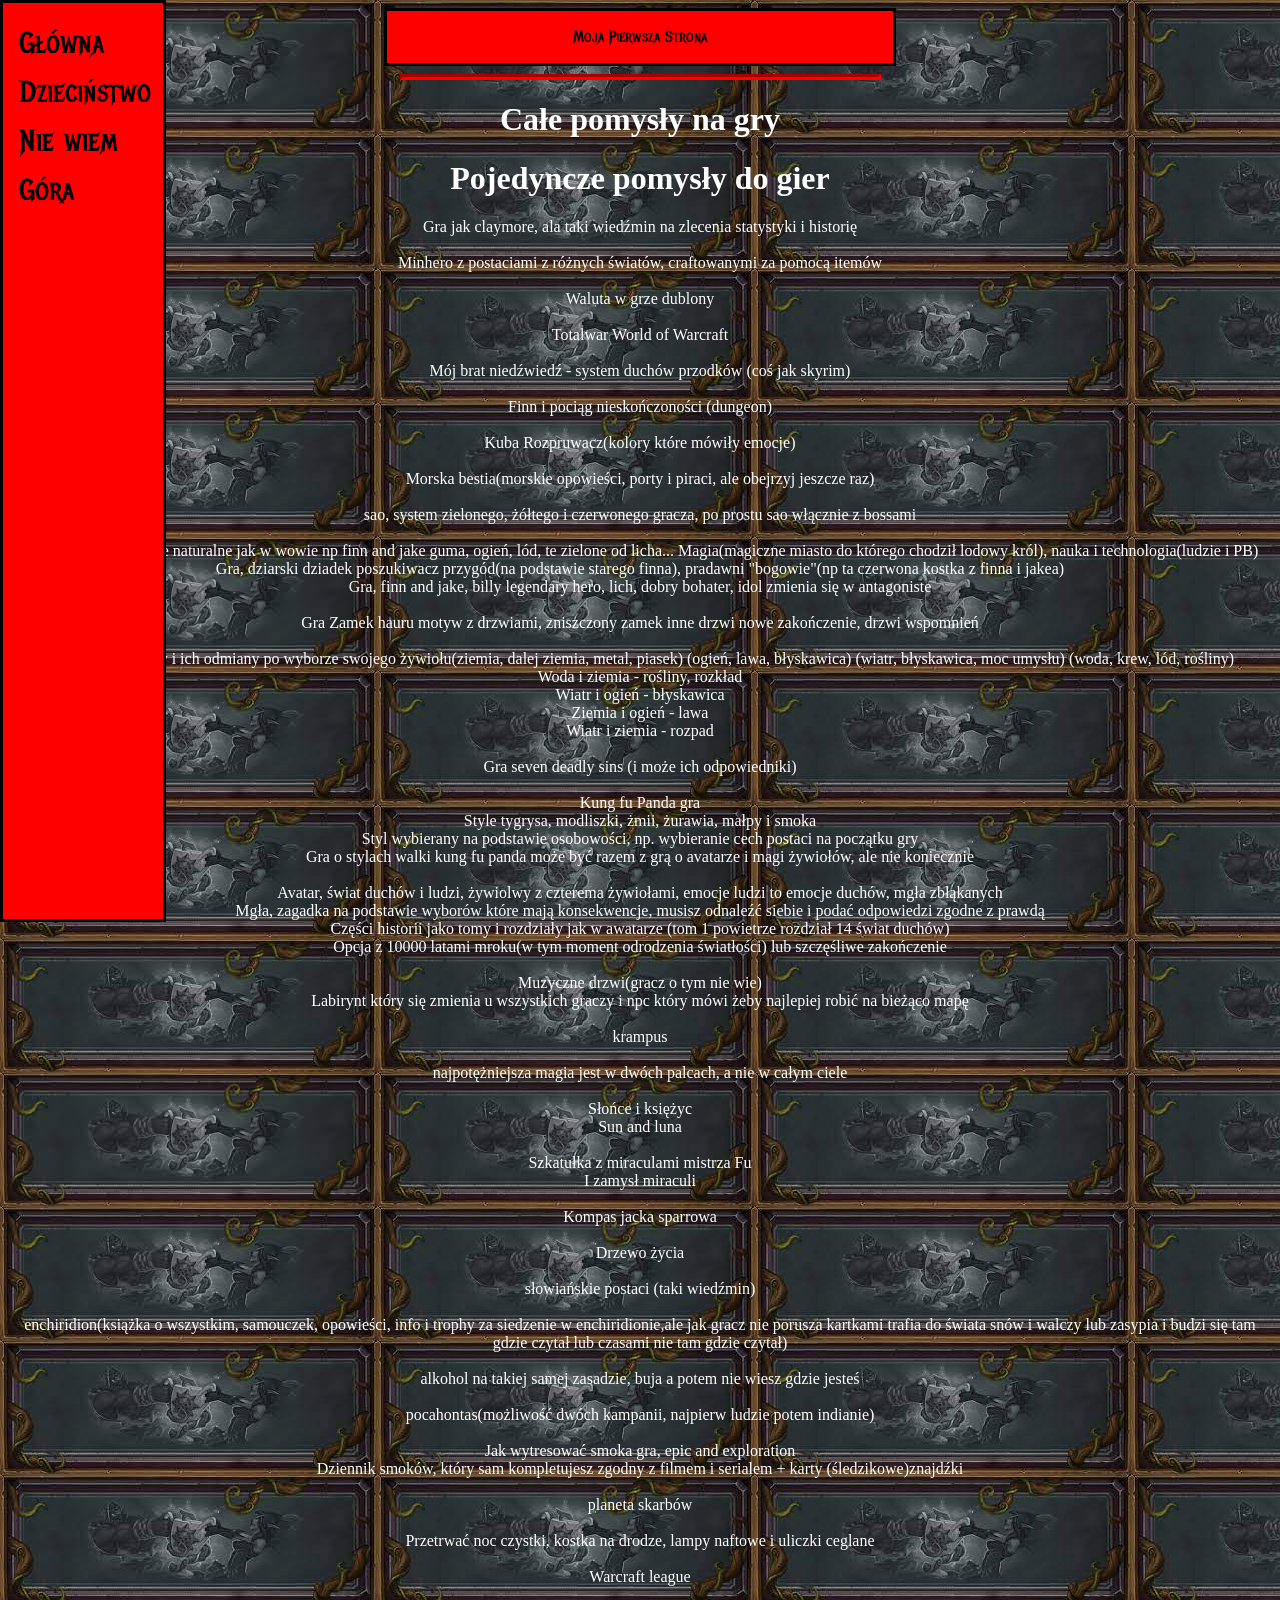
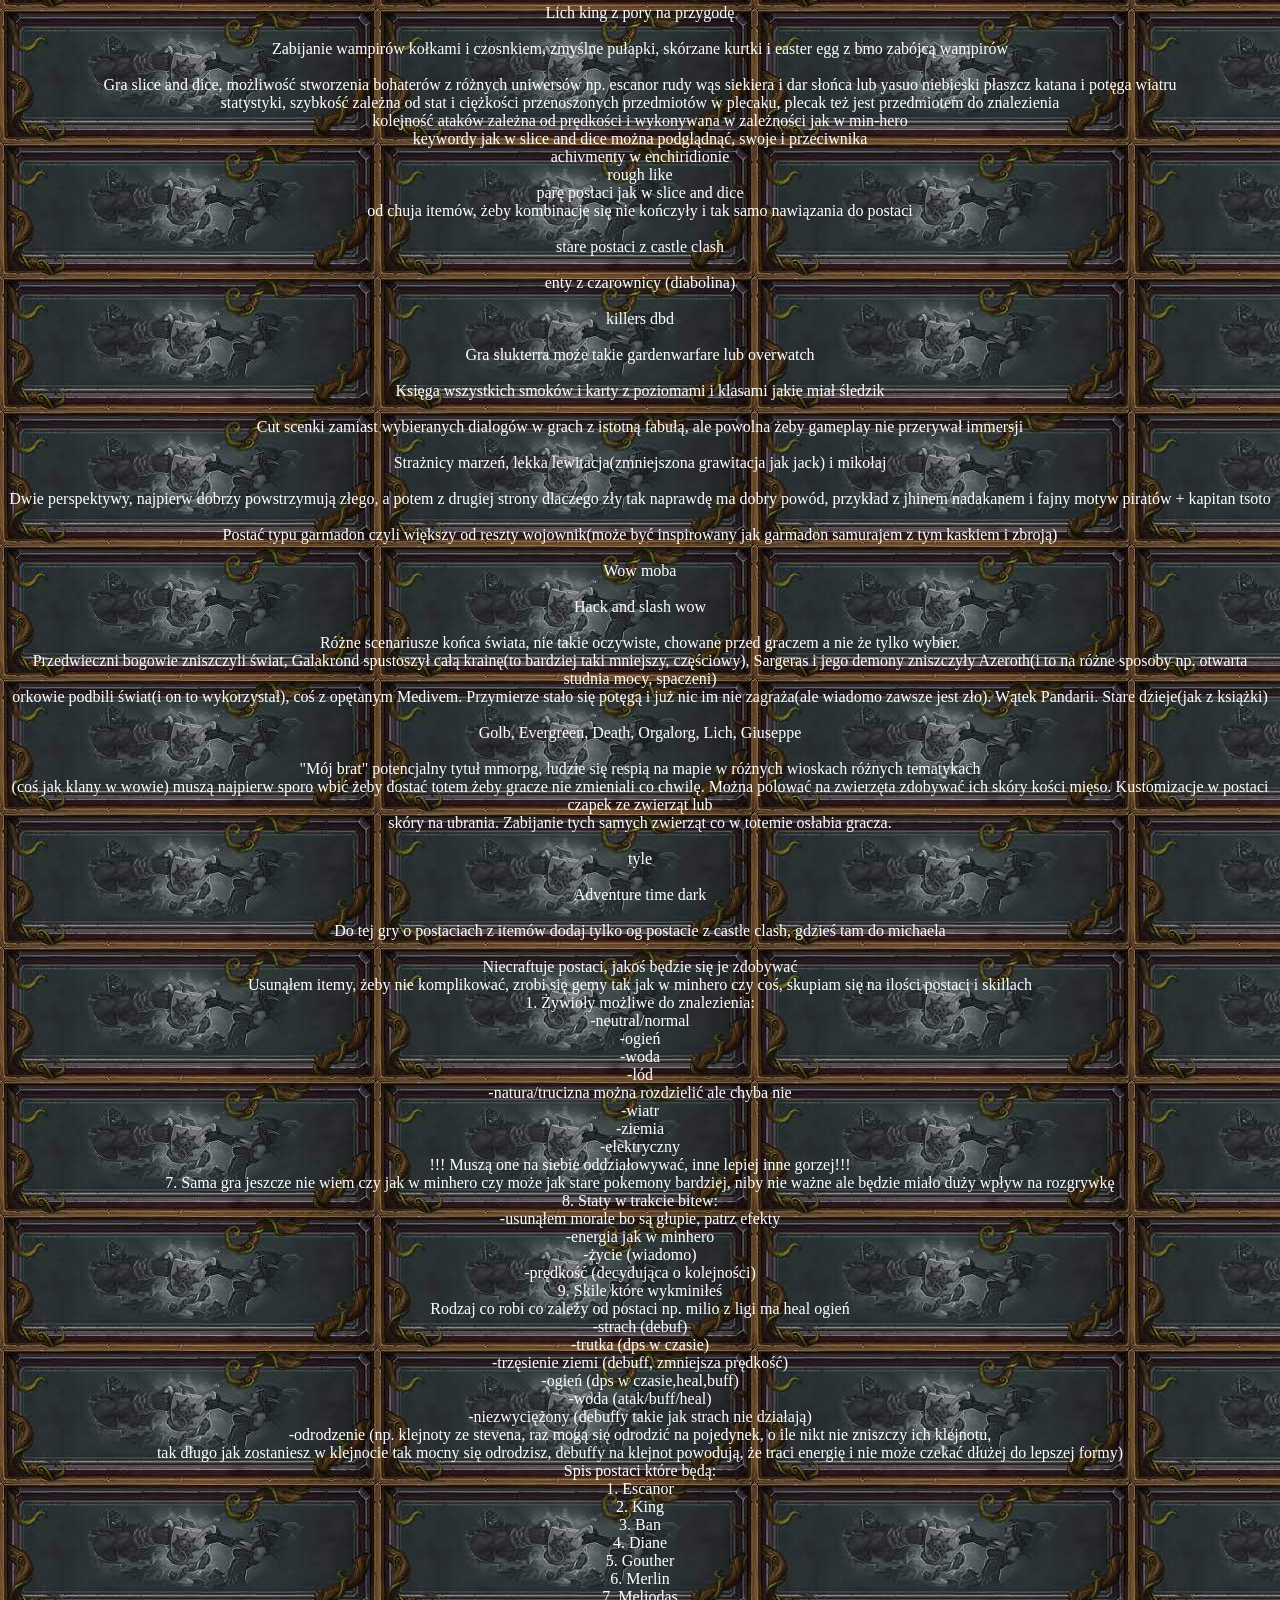
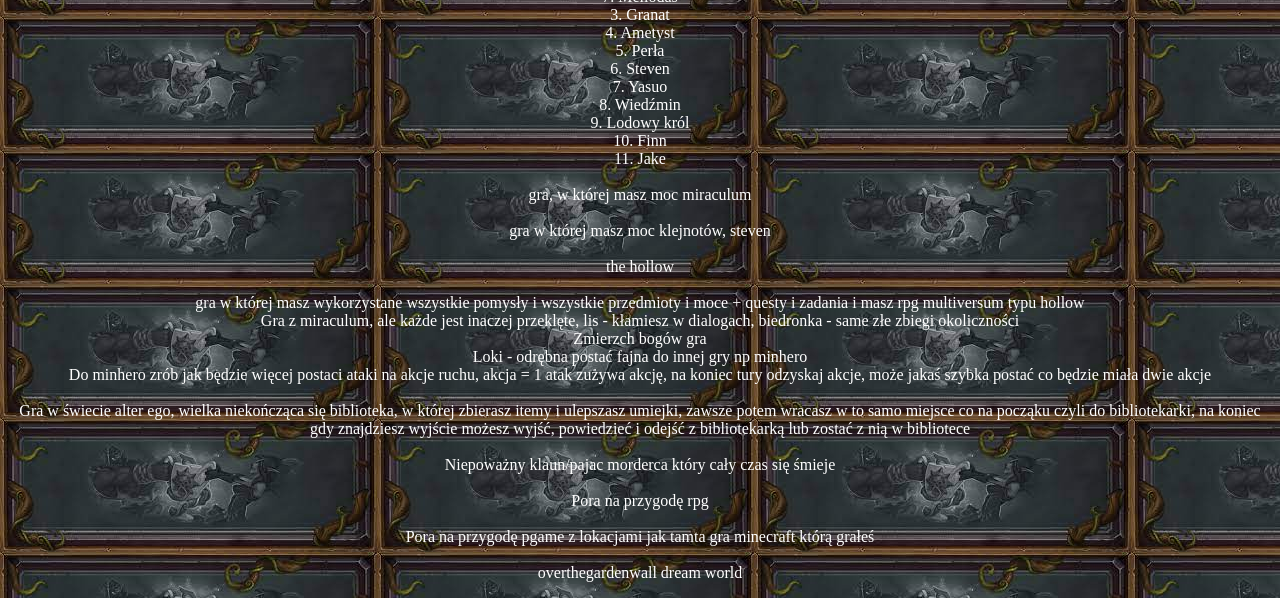
==== index.html @ 3df7449d "Update index.html" ====
<!DOCTYPE html>
<html>
    <head>
        <meta http-equiv="Content-Type" Content="text/html; charset=UTF-8">
        <meta name="author" content="Anzulewicz Kacper">
        <title>Pomoc w programowaniu</title>
        <link rel="stylesheet" href="styles.css">
        <link rel="preconnect" href="https://fonts.googleapis.com">
        <link rel="preconnect" href="https://fonts.gstatic.com" crossorigin>
        <link href="https://fonts.googleapis.com/css2?family=Metal+Mania&display=swap" rel="stylesheet">
    </head>
<body>
    <header id="header">
        <p>Moja Pierwsza Strona</p>
    </header>
    
    <div class="sidebar">
        <a href="index.html">Główna</a>
        <a href="strona2.html">Dzieciństwo</a>
        <a href="strona3.html">Nie wiem</a>
        <a href="#powrot">Góra</a>
    </div>
    <hr id="powrot">
    <div id="glowna">
        <h1>Całe pomysły na gry</h1>
        <p>
           
        </p>
        <h1>Pojedyncze pomysły do gier</h1>
        <p>
            Gra jak claymore, ala taki wiedźmin na zlecenia statystyki i historię<br><br>
            Minhero z postaciami z różnych światów, craftowanymi za pomocą itemów<br><br>
            Waluta w grze dublony<br><br>
            Totalwar World of Warcraft<br><br>
            Mój brat niedźwiedź - system duchów przodków (coś jak skyrim)</br></br>
            Finn i pociąg nieskończoności (dungeon)</br></br>
            Kuba Rozpruwacz(kolory które mówiły emocje)</br></br>
            Morska bestia(morskie opowieści, porty i piraci, ale obejrzyj jeszcze raz)</br></br>
            sao, system zielonego, żółtego i czerwonego gracza, po prostu sao włącznie z bossami</br></br>
            Żywioły niekoniecznie naturalne jak w wowie np finn and jake guma, ogień, lód, te zielone od licha...
            Magia(magiczne miasto do którego chodził lodowy król), nauka i technologia(ludzie i PB)</br>
            Gra, dziarski dziadek poszukiwacz przygód(na podstawie starego finna), pradawni "bogowie"(np ta czerwona kostka z finna i jakea)</br>
            Gra, finn and jake, billy legendary hero, lich, dobry bohater, idol zmienia się w antagoniste</br></br>
            Gra Zamek hauru motyw z drzwiami, zniszczony zamek inne drzwi nowe zakończenie, drzwi wspomnień</br></br>
            Gta avatar żywioły i ich odmiany po wyborze swojego żywiołu(ziemia, dalej ziemia, metal, piasek) 
            (ogień, lawa, błyskawica) (wiatr, błyskawica, moc umysłu) (woda, krew, lód, rośliny)</br>
            Woda i ziemia - rośliny, rozkład</br>
            Wiatr i ogień - błyskawica</br>
            Ziemia i ogień - lawa</br>
            Wiatr i ziemia - rozpad</br></br>
            Gra seven deadly sins (i może ich odpowiedniki)</br></br>
            Kung fu Panda gra</br>
            Style tygrysa, modliszki, żmii, żurawia, małpy i smoka</br>
            Styl wybierany na podstawie osobowości, np. wybieranie cech postaci na początku gry</br>
            Gra o stylach walki kung fu panda może być razem z grą o avatarze i magi żywiołów, ale nie koniecznie</br></br>
            Avatar, świat duchów i ludzi, żywiolwy z czterema żywiołami, emocje ludzi to emocje duchów, mgła zbłąkanych</br>
            Mgła, zagadka na podstawie wyborów które mają konsekwencje, musisz odnaleźć siebie i podać odpowiedzi zgodne z prawdą</br>
            Części historii jako tomy i rozdziały jak w awatarze (tom 1 powietrze rozdział 14 świat duchów)</br>
            Opcja z 10000 latami mroku(w tym moment odrodzenia światłości) lub szczęśliwe zakończenie</br></br>
            Muzyczne drzwi(gracz o tym nie wie)</br>
            Labirynt który się zmienia u wszystkich graczy i npc który mówi żeby najlepiej robić na bieżąco mapę</br></br>
            krampus</br></br>
            najpotężniejsza magia jest w dwóch palcach, a nie w całym ciele</br></br>
            Słońce i księżyc</br>
            Sun and luna</br></br>
            Szkatułka z miraculami mistrza Fu</br>
            I zamysł miraculi</br></br>
            Kompas jacka sparrowa</br></br>
            Drzewo życia</br></br>
            słowiańskie postaci (taki wiedźmin)</br></br>
            enchiridion(książka o wszystkim, samouczek, opowieści, info i trophy za siedzenie w enchiridionie,ale 
            jak gracz nie porusza kartkami trafia do świata snów i walczy lub zasypia i budzi się tam gdzie czytał lub czasami nie tam gdzie czytał)</br></br>
            alkohol na takiej samej zasadzie, buja a potem nie wiesz gdzie jesteś</br></br>
            pocahontas(możliwość dwóch kampanii, najpierw ludzie potem indianie)</br></br>
            Jak wytresować smoka gra, epic and exploration</br>
            Dziennik smoków, który sam kompletujesz zgodny z filmem i serialem + karty (śledzikowe)znajdźki</br></br>
            planeta skarbów</br></br>
            Przetrwać noc czystki, kostka na drodze, lampy naftowe i uliczki ceglane</br></br>
            Warcraft league</br></br>
            Lich king z pory na przygodę</br></br>
            Zabijanie wampirów kołkami i czosnkiem, zmyślne pułapki, skórzane kurtki i easter egg z bmo zabójcą wampirów</br></br>
            Gra slice and dice, możliwość stworzenia bohaterów z różnych uniwersów np. escanor rudy wąs siekiera i dar słońca lub yasuo niebieski płaszcz katana i potęga wiatru</br>
            statystyki, szybkość zależna od stat i ciężkości przenoszonych przedmiotów w plecaku, plecak też jest przedmiotem do znalezienia</br>
            kolejność ataków zależna od prędkości i wykonywana w zależności jak w min-hero</br>
            keywordy jak w slice and dice można podglądnąć, swoje i przeciwnika</br>
            achivmenty w enchiridionie</br>
            rough like</br>
            parę postaci jak w slice and dice</br>
            od chuja itemów, żeby kombinacje się nie kończyły i tak samo nawiązania do postaci</br></br>
            stare postaci z castle clash</br></br>
            enty z czarownicy (diabolina)<br><br>
            killers dbd<br><br>
            Gra slukterra może takie gardenwarfare lub overwatch<br><br>
            Księga wszystkich smoków i karty z poziomami i klasami jakie miał śledzik<br><br>
            Cut scenki zamiast wybieranych dialogów w grach z istotną fabułą, ale powolna żeby gameplay nie przerywał immersji<br><br>
            Strażnicy marzeń, lekka lewitacja(zmniejszona grawitacja jak jack) i mikołaj<br><br>
            Dwie perspektywy, najpierw dobrzy powstrzymują złego, a potem z drugiej strony dlaczego zły tak naprawdę ma dobry powód, przykład 
            z jhinem nadakanem i fajny motyw piratów + kapitan tsoto<br><br>
            Postać typu garmadon czyli większy od reszty wojownik(może być inspirowany jak garmadon samurajem z tym kaskiem i zbroją)<br><br>
            Wow moba<br><br>
            Hack and slash wow<br><br>
            Różne scenariusze końca świata, nie takie oczywiste, chowane przed graczem a nie że tylko wybier. <br>Przedwieczni bogowie zniszczyli świat, Galakrond spustoszył całą krainę(to bardziej taki mniejszy, częściowy), 
            Sargeras i jego demony zniszczyły Azeroth(i to na różne sposoby np. otwarta studnia mocy, spaczeni) <br>orkowie podbili świat(i on to wykorzystał), coś z opętanym Medivem. Przymierze stało się potęgą i już nic 
            im nie zagraża(ale wiadomo zawsze jest zło). Wątek Pandarii. Stare dzieje(jak z książki)<br><br>
            Golb, Evergreen, Death, Orgalorg, Lich, Giuseppe<br><br>
            "Mój brat" potencjalny tytuł mmorpg, ludzie się respią na mapie w różnych wioskach różnych tematykach<br>(coś jak klany w wowie) muszą najpierw sporo wbić żeby dostać totem żeby gracze nie zmieniali co chwilę. 
            Można polować na zwierzęta zdobywać ich skóry kości mięso. Kustomizacje w postaci czapek ze zwierząt lub<br> skóry na ubrania. Zabijanie tych samych zwierząt co w totemie osłabia gracza.<br><br>
            tyle<br><br>
            Adventure time dark <br><br>
            Do tej gry o postaciach z itemów dodaj tylko og postacie z castle clash, gdzieś tam do michaela<br><br>
            Niecraftuje postaci, jakoś będzie się je zdobywać<br>
            Usunąłem itemy, żeby nie komplikować, zrobi się gemy tak jak w minhero czy coś, skupiam się na ilości postaci i skillach<br>
            1. Żywioły możliwe do znalezienia:<br>
            -neutral/normal<br>
            -ogień<br>
            -woda<br>
            -lód <br>
            -natura/trucizna można rozdzielić ale chyba nie<br>
            -wiatr<br>
            -ziemia<br>
            -elektryczny<br>
            !!! Muszą one na siebie oddziałowywać, inne lepiej inne gorzej!!!<br>
            7. Sama gra jeszcze nie wiem czy jak w minhero czy może jak stare pokemony bardziej, niby nie ważne ale będzie miało duży wpływ na rozgrywkę<br>
            8. Staty w trakcie bitew:<br>
            -usunąłem morale bo są głupie, patrz efekty<br>
            -energia jak w minhero<br>
            -życie (wiadomo)<br>
            -prędkość (decydująca o kolejności)<br>
            9. Skile które wykminiłeś<br>
            Rodzaj co robi co zależy od postaci np. milio z ligi ma heal ogień<br>
            -strach (debuf)<br>
            -trutka (dps w czasie)<br>
            -trzęsienie ziemi (debuff, zmniejsza prędkość)<br>
            -ogień (dps w czasie,heal,buff)<br>
            -woda (atak/buff/heal)<br>
            -niezwyciężony (debuffy takie jak strach nie działają)<br>
            -odrodzenie (np. klejnoty ze stevena, raz mogą się odrodzić na pojedynek, o ile nikt nie zniszczy ich klejnotu,<br>
            tak długo jak zostaniesz w klejnocie tak mocny się odrodzisz, debuffy na klejnot powodują, że traci energię i nie może czekać dłużej do lepszej formy)<br>
            Spis postaci które będą:<br>
            1. Escanor<br>
            2. King<br>
            3. Ban<br>
            4. Diane<br>
            5. Gouther<br>
            6. Merlin<br>
            7. Meliodas<br>
            3. Granat<br>
            4. Ametyst<br>
            5. Perła<br>
            6. Steven<br>
            7. Yasuo<br>
            8. Wiedźmin<br>
            9. Lodowy król<br>
            10. Finn<br>
            11. Jake<br><br>
            gra, w której masz moc miraculum<br><br>
            gra w której masz moc klejnotów, steven<br><br>
            the hollow<br><br>
            gra w której masz wykorzystane wszystkie pomysły i wszystkie przedmioty i moce + questy i zadania i masz rpg multiversum typu hollow<br>
            Gra z miraculum, ale każde jest inaczej przeklęte, lis - kłamiesz w dialogach, biedronka - same złe zbiegi okoliczności<br>
            Zmierzch bogów gra<br>
            Loki - odrębna postać fajna do innej gry np minhero<br>
            Do minhero zrób jak będzie więcej postaci ataki na akcje ruchu, akcja = 1 atak zużywa akcję, na koniec tury odzyskaj akcje, może jakaś szybka postać co będzie miała dwie akcje<br>
            <br>
            Gra w świecie alter ego, wielka niekończąca się biblioteka, w której zbierasz itemy i 
            ulepszasz umiejki, zawsze potem wracasz w to samo miejsce co na począku czyli do bibliotekarki, 
            na koniec gdy znajdziesz wyjście możesz wyjść, powiedzieć i odejść z bibliotekarką lub 
            zostać z nią w bibliotece<br><br>
            Niepoważny klaun/pajac morderca który cały czas się śmieje<br><br>
            Pora na przygodę rpg<br><br>
            Pora na przygodę pgame z lokacjami jak tamta gra minecraft którą grałeś<br><br>
            overthegardenwall dream world<br>
        </p>
    </div>
</body>
</html>
---- styles.css ----
body {
    background-image:url("tlo.jpg");
}

#header {
    display: block;
    margin-left:auto;
    margin-right:auto;
    width: 40%;
    height: 75;
    border: solid black;
    background-color: red;
    font-family: 'Metal Mania', cursive;
    text-align:center;
    color:black;
   }
   
.sidebar {
    height: 100%;
    width: 160px;
    position: fixed;
    z-index: 1;
    top: 0;
    left: 0;
    background-color: red;
    overflow-x: hidden;
    padding-top: 16px;
    border: solid black;
}

.sidebar a {
  padding: 6px 8px 6px 16px;
  text-decoration: none;
  font-size: 30px;
  font-family: 'Metal Mania', cursive;
  color: black;
  display: block;
}

.sidebar a:hover {
  color: #f1f1f1;
}

/* Add media queries for small screens (when the height of the screen is less than 450px, add a smaller padding and font-size) */
@media screen and (max-height: 450px) {
  .sidebar {padding-top: 15px;}
  .sidebar a {font-size: 18px;}
}

hr{
    width:475px;
    border-color:red;
    border-width:3px;
}



/*Pierwsza strona*/
#glowna{
    text-align:center;
    color:white;
}

/*Druga strona*/
#plan{
    border:solid;
    border-color:red;
    background-color:black;
    max-width:50%;
    margin:auto;
    float:top;
    text-align:center;
    color:white;
}

#ramka{
    border:solid;
    border-color:red;
    background-color:black;
    max-width:50%;
    margin:auto;
    margin-top:30px
}

.tabelki{
    justify-items: center;
}

table, th, td{
    border: solid white 1px;
    text-align: center;
    color: white;
}
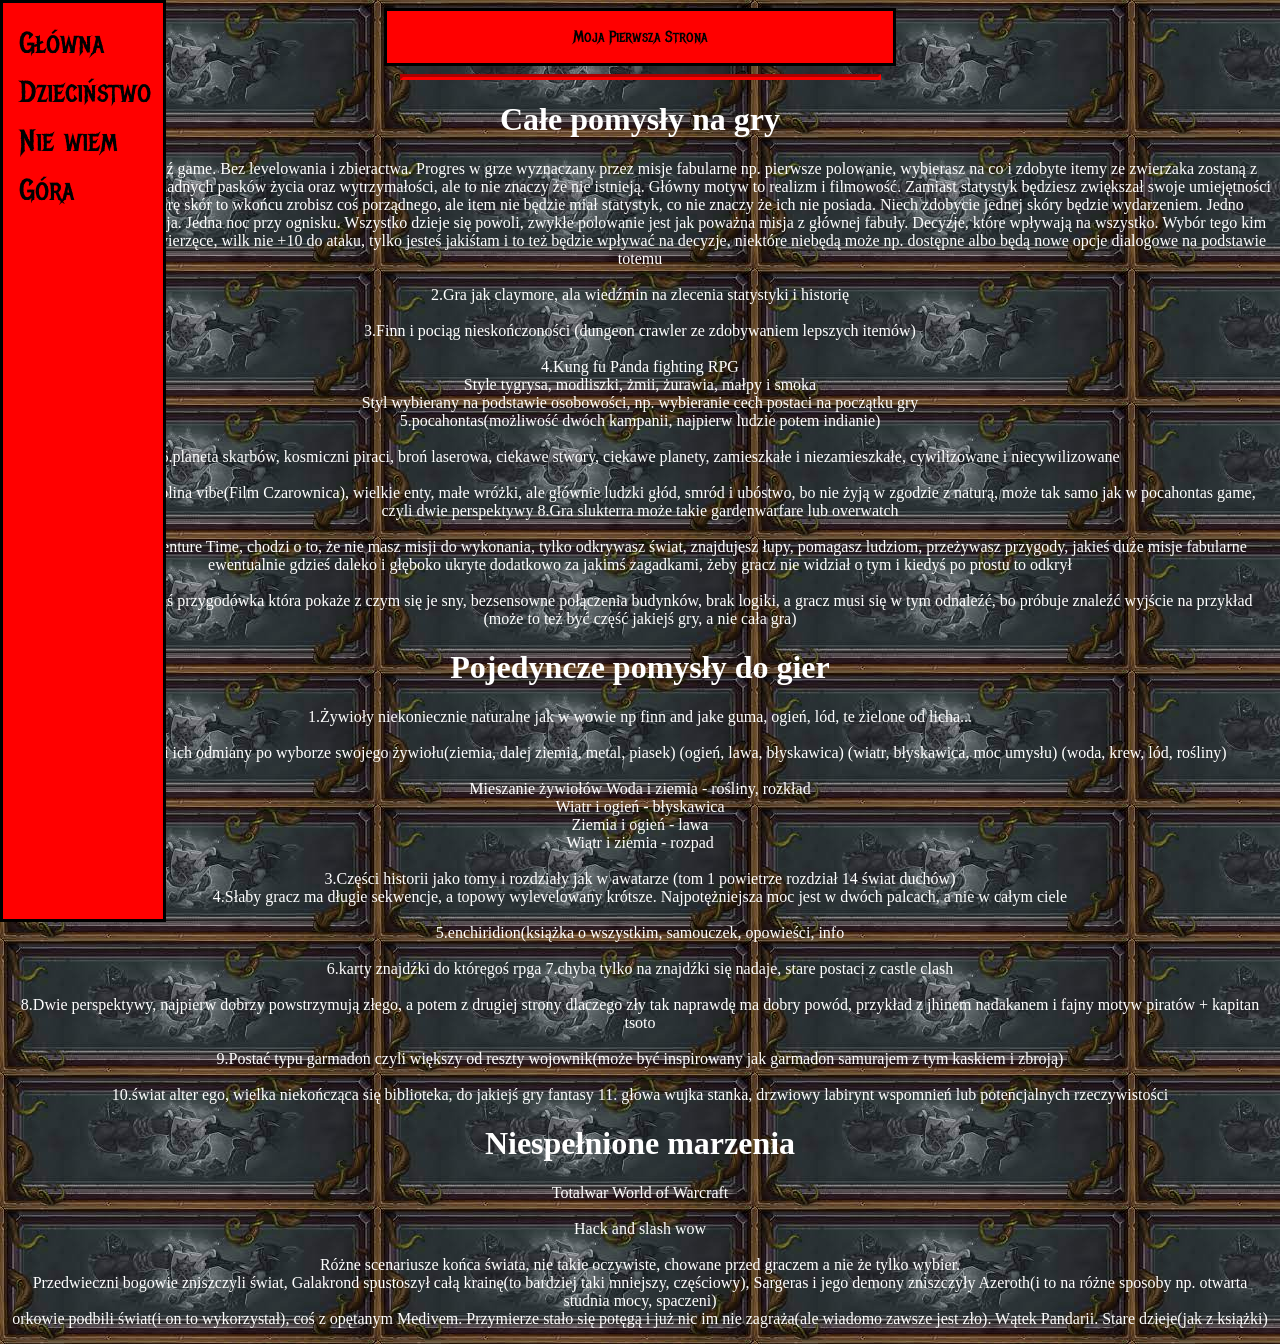
==== commit af455c9d: "Update index.html" ====
--- a/index.html
+++ b/index.html
@@ -24,152 +24,44 @@
     <div id="glowna">
         <h1>Całe pomysły na gry</h1>
         <p>
-           
+           1.Mój Brat Niedźwiedź game. Bez levelowania i zbieractwa. Progres w grze wyznaczany przez misje fabularne np. pierwsze polowanie, wybierasz na co i zdobyte itemy ze zwierzaka zostaną z tobą do końca gry. Bez żadnych pasków życia oraz wytrzymałości, ale to nie znaczy że nie istnieją. Główny motyw to realizm i filmowość. Zamiast statystyk będziesz zwiększał swoje umiejętności np. jak rozjebiesz parę skór to wkońcu zrobisz coś porządnego, ale item nie będzie miał statystyk, co nie znaczy że ich nie posiada. Niech zdobycie jednej skóry będzie wydarzeniem. Jedno polowanie. Jedna decyzja. Jedna noc przy ognisku. Wszystko dzieje się powoli, zwykłe polowanie jest jak poważna misja z głównej fabuły. Decyzje, które wpływają na wszystko. Wybór tego kim będziesz, np. totemy zwierzęce, wilk nie +10 do ataku, tylko jesteś jakiśtam i to też będzie wpływać na decyzje, niektóre niebędą może np. dostępne albo będą nowe opcje dialogowe na podstawie totemu</br></br>
+           2.Gra jak claymore, ala wiedźmin na zlecenia statystyki i historię<br><br>
+           3.Finn i pociąg nieskończoności (dungeon crawler ze zdobywaniem lepszych itemów)</br></br>
+           4.Kung fu Panda fighting RPG</br>
+            Style tygrysa, modliszki, żmii, żurawia, małpy i smoka</br>
+            Styl wybierany na podstawie osobowości, np. wybieranie cech postaci na początku gry</br>
+           5.pocahontas(możliwość dwóch kampanii, najpierw ludzie potem indianie)</br></br>
+           6.planeta skarbów, kosmiczni piraci, broń laserowa, ciekawe stwory, ciekawe planety, zamieszkałe i niezamieszkałe, cywilizowane i niecywilizowane</br></br>
+           7.Dark Fantasy, Diabolina vibe(Film Czarownica), wielkie enty, małe wróżki, ale głównie ludzki głód, smród i ubóstwo, bo nie żyją w zgodzie z naturą, może tak samo jak w pocahontas game, czyli dwie perspektywy
+           8.Gra slukterra może takie gardenwarfare lub overwatch<br><br>
+           9.RPG z vibem Adventure Time, chodzi o to, że nie masz misji do wykonania, tylko odkrywasz świat, znajdujesz łupy, pomagasz ludziom, przeżywasz przygody, jakieś duże misje fabularne ewentualnie gdzieś daleko i głęboko ukryte dodatkowo za jakimś zagadkami, żeby gracz nie widział o tym i kiedyś po prostu to odkrył <br><br>
+           10.Dream world, jakaś przygodówka która pokaże z czym się je sny, bezsensowne połączenia budynków, brak logiki, a gracz musi się w tym odnaleźć, bo próbuje znaleźć wyjście na przykład (może to też być część jakiejś gry, a nie cała gra)
         </p>
         <h1>Pojedyncze pomysły do gier</h1>
-        <p>
-            Gra jak claymore, ala taki wiedźmin na zlecenia statystyki i historię<br><br>
-            Minhero z postaciami z różnych światów, craftowanymi za pomocą itemów<br><br>
-            Waluta w grze dublony<br><br>
-            Totalwar World of Warcraft<br><br>
-            Mój brat niedźwiedź - system duchów przodków (coś jak skyrim)</br></br>
-            Finn i pociąg nieskończoności (dungeon)</br></br>
-            Kuba Rozpruwacz(kolory które mówiły emocje)</br></br>
-            Morska bestia(morskie opowieści, porty i piraci, ale obejrzyj jeszcze raz)</br></br>
-            sao, system zielonego, żółtego i czerwonego gracza, po prostu sao włącznie z bossami</br></br>
-            Żywioły niekoniecznie naturalne jak w wowie np finn and jake guma, ogień, lód, te zielone od licha...
-            Magia(magiczne miasto do którego chodził lodowy król), nauka i technologia(ludzie i PB)</br>
-            Gra, dziarski dziadek poszukiwacz przygód(na podstawie starego finna), pradawni "bogowie"(np ta czerwona kostka z finna i jakea)</br>
-            Gra, finn and jake, billy legendary hero, lich, dobry bohater, idol zmienia się w antagoniste</br></br>
-            Gra Zamek hauru motyw z drzwiami, zniszczony zamek inne drzwi nowe zakończenie, drzwi wspomnień</br></br>
-            Gta avatar żywioły i ich odmiany po wyborze swojego żywiołu(ziemia, dalej ziemia, metal, piasek) 
-            (ogień, lawa, błyskawica) (wiatr, błyskawica, moc umysłu) (woda, krew, lód, rośliny)</br>
-            Woda i ziemia - rośliny, rozkład</br>
+           1.Żywioły niekoniecznie naturalne jak w wowie np finn and jake guma, ogień, lód, te zielone od licha...</br></br>
+           2.avatar żywioły i ich odmiany po wyborze swojego żywiołu(ziemia, dalej ziemia, metal, piasek) 
+            (ogień, lawa, błyskawica) (wiatr, błyskawica, moc umysłu) (woda, krew, lód, rośliny)</br></br>
+           Mieszanie żywiołów
+           Woda i ziemia - rośliny, rozkład</br>
             Wiatr i ogień - błyskawica</br>
             Ziemia i ogień - lawa</br>
             Wiatr i ziemia - rozpad</br></br>
-            Gra seven deadly sins (i może ich odpowiedniki)</br></br>
-            Kung fu Panda gra</br>
-            Style tygrysa, modliszki, żmii, żurawia, małpy i smoka</br>
-            Styl wybierany na podstawie osobowości, np. wybieranie cech postaci na początku gry</br>
-            Gra o stylach walki kung fu panda może być razem z grą o avatarze i magi żywiołów, ale nie koniecznie</br></br>
-            Avatar, świat duchów i ludzi, żywiolwy z czterema żywiołami, emocje ludzi to emocje duchów, mgła zbłąkanych</br>
-            Mgła, zagadka na podstawie wyborów które mają konsekwencje, musisz odnaleźć siebie i podać odpowiedzi zgodne z prawdą</br>
-            Części historii jako tomy i rozdziały jak w awatarze (tom 1 powietrze rozdział 14 świat duchów)</br>
-            Opcja z 10000 latami mroku(w tym moment odrodzenia światłości) lub szczęśliwe zakończenie</br></br>
-            Muzyczne drzwi(gracz o tym nie wie)</br>
-            Labirynt który się zmienia u wszystkich graczy i npc który mówi żeby najlepiej robić na bieżąco mapę</br></br>
-            krampus</br></br>
-            najpotężniejsza magia jest w dwóch palcach, a nie w całym ciele</br></br>
-            Słońce i księżyc</br>
-            Sun and luna</br></br>
-            Szkatułka z miraculami mistrza Fu</br>
-            I zamysł miraculi</br></br>
-            Kompas jacka sparrowa</br></br>
-            Drzewo życia</br></br>
-            słowiańskie postaci (taki wiedźmin)</br></br>
-            enchiridion(książka o wszystkim, samouczek, opowieści, info i trophy za siedzenie w enchiridionie,ale 
-            jak gracz nie porusza kartkami trafia do świata snów i walczy lub zasypia i budzi się tam gdzie czytał lub czasami nie tam gdzie czytał)</br></br>
-            alkohol na takiej samej zasadzie, buja a potem nie wiesz gdzie jesteś</br></br>
-            pocahontas(możliwość dwóch kampanii, najpierw ludzie potem indianie)</br></br>
-            Jak wytresować smoka gra, epic and exploration</br>
-            Dziennik smoków, który sam kompletujesz zgodny z filmem i serialem + karty (śledzikowe)znajdźki</br></br>
-            planeta skarbów</br></br>
-            Przetrwać noc czystki, kostka na drodze, lampy naftowe i uliczki ceglane</br></br>
-            Warcraft league</br></br>
-            Lich king z pory na przygodę</br></br>
-            Zabijanie wampirów kołkami i czosnkiem, zmyślne pułapki, skórzane kurtki i easter egg z bmo zabójcą wampirów</br></br>
-            Gra slice and dice, możliwość stworzenia bohaterów z różnych uniwersów np. escanor rudy wąs siekiera i dar słońca lub yasuo niebieski płaszcz katana i potęga wiatru</br>
-            statystyki, szybkość zależna od stat i ciężkości przenoszonych przedmiotów w plecaku, plecak też jest przedmiotem do znalezienia</br>
-            kolejność ataków zależna od prędkości i wykonywana w zależności jak w min-hero</br>
-            keywordy jak w slice and dice można podglądnąć, swoje i przeciwnika</br>
-            achivmenty w enchiridionie</br>
-            rough like</br>
-            parę postaci jak w slice and dice</br>
-            od chuja itemów, żeby kombinacje się nie kończyły i tak samo nawiązania do postaci</br></br>
-            stare postaci z castle clash</br></br>
-            enty z czarownicy (diabolina)<br><br>
-            killers dbd<br><br>
-            Gra slukterra może takie gardenwarfare lub overwatch<br><br>
-            Księga wszystkich smoków i karty z poziomami i klasami jakie miał śledzik<br><br>
-            Cut scenki zamiast wybieranych dialogów w grach z istotną fabułą, ale powolna żeby gameplay nie przerywał immersji<br><br>
-            Strażnicy marzeń, lekka lewitacja(zmniejszona grawitacja jak jack) i mikołaj<br><br>
-            Dwie perspektywy, najpierw dobrzy powstrzymują złego, a potem z drugiej strony dlaczego zły tak naprawdę ma dobry powód, przykład 
-            z jhinem nadakanem i fajny motyw piratów + kapitan tsoto<br><br>
-            Postać typu garmadon czyli większy od reszty wojownik(może być inspirowany jak garmadon samurajem z tym kaskiem i zbroją)<br><br>
-            Wow moba<br><br>
+            3.Części historii jako tomy i rozdziały jak w awatarze (tom 1 powietrze rozdział 14 świat duchów)</br>
+            4.Słaby gracz ma długie sekwencje, a topowy wylevelowany krótsze. Najpotężniejsza moc jest w dwóch palcach, a nie w całym ciele</br></br>
+            5.enchiridion(książka o wszystkim, samouczek, opowieści, info</br></br>
+            6.karty znajdźki do któregoś rpga
+            7.chyba tylko na znajdźki się nadaje, stare postaci z castle clash</br></br>
+            8.Dwie perspektywy, najpierw dobrzy powstrzymują złego, a potem z drugiej strony dlaczego zły tak naprawdę ma dobry powód, przykład z jhinem nadakanem i fajny motyw piratów + kapitan tsoto<br><br>
+            9.Postać typu garmadon czyli większy od reszty wojownik(może być inspirowany jak garmadon samurajem z tym kaskiem i zbroją)<br><br>
+            10.świat alter ego, wielka niekończąca się biblioteka, do jakiejś gry fantasy
+            11. głowa wujka stanka, drzwiowy labirynt wspomnień lub potencjalnych rzeczywistości
+        <p>
+        <h1>Niespełnione marzenia</h1>
+            Totalwar World of Warcraft<br><br>
             Hack and slash wow<br><br>
             Różne scenariusze końca świata, nie takie oczywiste, chowane przed graczem a nie że tylko wybier. <br>Przedwieczni bogowie zniszczyli świat, Galakrond spustoszył całą krainę(to bardziej taki mniejszy, częściowy), 
             Sargeras i jego demony zniszczyły Azeroth(i to na różne sposoby np. otwarta studnia mocy, spaczeni) <br>orkowie podbili świat(i on to wykorzystał), coś z opętanym Medivem. Przymierze stało się potęgą i już nic 
-            im nie zagraża(ale wiadomo zawsze jest zło). Wątek Pandarii. Stare dzieje(jak z książki)<br><br>
-            Golb, Evergreen, Death, Orgalorg, Lich, Giuseppe<br><br>
-            "Mój brat" potencjalny tytuł mmorpg, ludzie się respią na mapie w różnych wioskach różnych tematykach<br>(coś jak klany w wowie) muszą najpierw sporo wbić żeby dostać totem żeby gracze nie zmieniali co chwilę. 
-            Można polować na zwierzęta zdobywać ich skóry kości mięso. Kustomizacje w postaci czapek ze zwierząt lub<br> skóry na ubrania. Zabijanie tych samych zwierząt co w totemie osłabia gracza.<br><br>
-            tyle<br><br>
-            Adventure time dark <br><br>
-            Do tej gry o postaciach z itemów dodaj tylko og postacie z castle clash, gdzieś tam do michaela<br><br>
-            Niecraftuje postaci, jakoś będzie się je zdobywać<br>
-            Usunąłem itemy, żeby nie komplikować, zrobi się gemy tak jak w minhero czy coś, skupiam się na ilości postaci i skillach<br>
-            1. Żywioły możliwe do znalezienia:<br>
-            -neutral/normal<br>
-            -ogień<br>
-            -woda<br>
-            -lód <br>
-            -natura/trucizna można rozdzielić ale chyba nie<br>
-            -wiatr<br>
-            -ziemia<br>
-            -elektryczny<br>
-            !!! Muszą one na siebie oddziałowywać, inne lepiej inne gorzej!!!<br>
-            7. Sama gra jeszcze nie wiem czy jak w minhero czy może jak stare pokemony bardziej, niby nie ważne ale będzie miało duży wpływ na rozgrywkę<br>
-            8. Staty w trakcie bitew:<br>
-            -usunąłem morale bo są głupie, patrz efekty<br>
-            -energia jak w minhero<br>
-            -życie (wiadomo)<br>
-            -prędkość (decydująca o kolejności)<br>
-            9. Skile które wykminiłeś<br>
-            Rodzaj co robi co zależy od postaci np. milio z ligi ma heal ogień<br>
-            -strach (debuf)<br>
-            -trutka (dps w czasie)<br>
-            -trzęsienie ziemi (debuff, zmniejsza prędkość)<br>
-            -ogień (dps w czasie,heal,buff)<br>
-            -woda (atak/buff/heal)<br>
-            -niezwyciężony (debuffy takie jak strach nie działają)<br>
-            -odrodzenie (np. klejnoty ze stevena, raz mogą się odrodzić na pojedynek, o ile nikt nie zniszczy ich klejnotu,<br>
-            tak długo jak zostaniesz w klejnocie tak mocny się odrodzisz, debuffy na klejnot powodują, że traci energię i nie może czekać dłużej do lepszej formy)<br>
-            Spis postaci które będą:<br>
-            1. Escanor<br>
-            2. King<br>
-            3. Ban<br>
-            4. Diane<br>
-            5. Gouther<br>
-            6. Merlin<br>
-            7. Meliodas<br>
-            3. Granat<br>
-            4. Ametyst<br>
-            5. Perła<br>
-            6. Steven<br>
-            7. Yasuo<br>
-            8. Wiedźmin<br>
-            9. Lodowy król<br>
-            10. Finn<br>
-            11. Jake<br><br>
-            gra, w której masz moc miraculum<br><br>
-            gra w której masz moc klejnotów, steven<br><br>
-            the hollow<br><br>
-            gra w której masz wykorzystane wszystkie pomysły i wszystkie przedmioty i moce + questy i zadania i masz rpg multiversum typu hollow<br>
-            Gra z miraculum, ale każde jest inaczej przeklęte, lis - kłamiesz w dialogach, biedronka - same złe zbiegi okoliczności<br>
-            Zmierzch bogów gra<br>
-            Loki - odrębna postać fajna do innej gry np minhero<br>
-            Do minhero zrób jak będzie więcej postaci ataki na akcje ruchu, akcja = 1 atak zużywa akcję, na koniec tury odzyskaj akcje, może jakaś szybka postać co będzie miała dwie akcje<br>
-            <br>
-            Gra w świecie alter ego, wielka niekończąca się biblioteka, w której zbierasz itemy i 
-            ulepszasz umiejki, zawsze potem wracasz w to samo miejsce co na począku czyli do bibliotekarki, 
-            na koniec gdy znajdziesz wyjście możesz wyjść, powiedzieć i odejść z bibliotekarką lub 
-            zostać z nią w bibliotece<br><br>
-            Niepoważny klaun/pajac morderca który cały czas się śmieje<br><br>
-            Pora na przygodę rpg<br><br>
-            Pora na przygodę pgame z lokacjami jak tamta gra minecraft którą grałeś<br><br>
-            overthegardenwall dream world<br>
+            im nie zagraża(ale wiadomo zawsze jest zło). Wątek Pandarii. Stare dzieje(jak z książki)<br>
         </p>
     </div>
 </body>
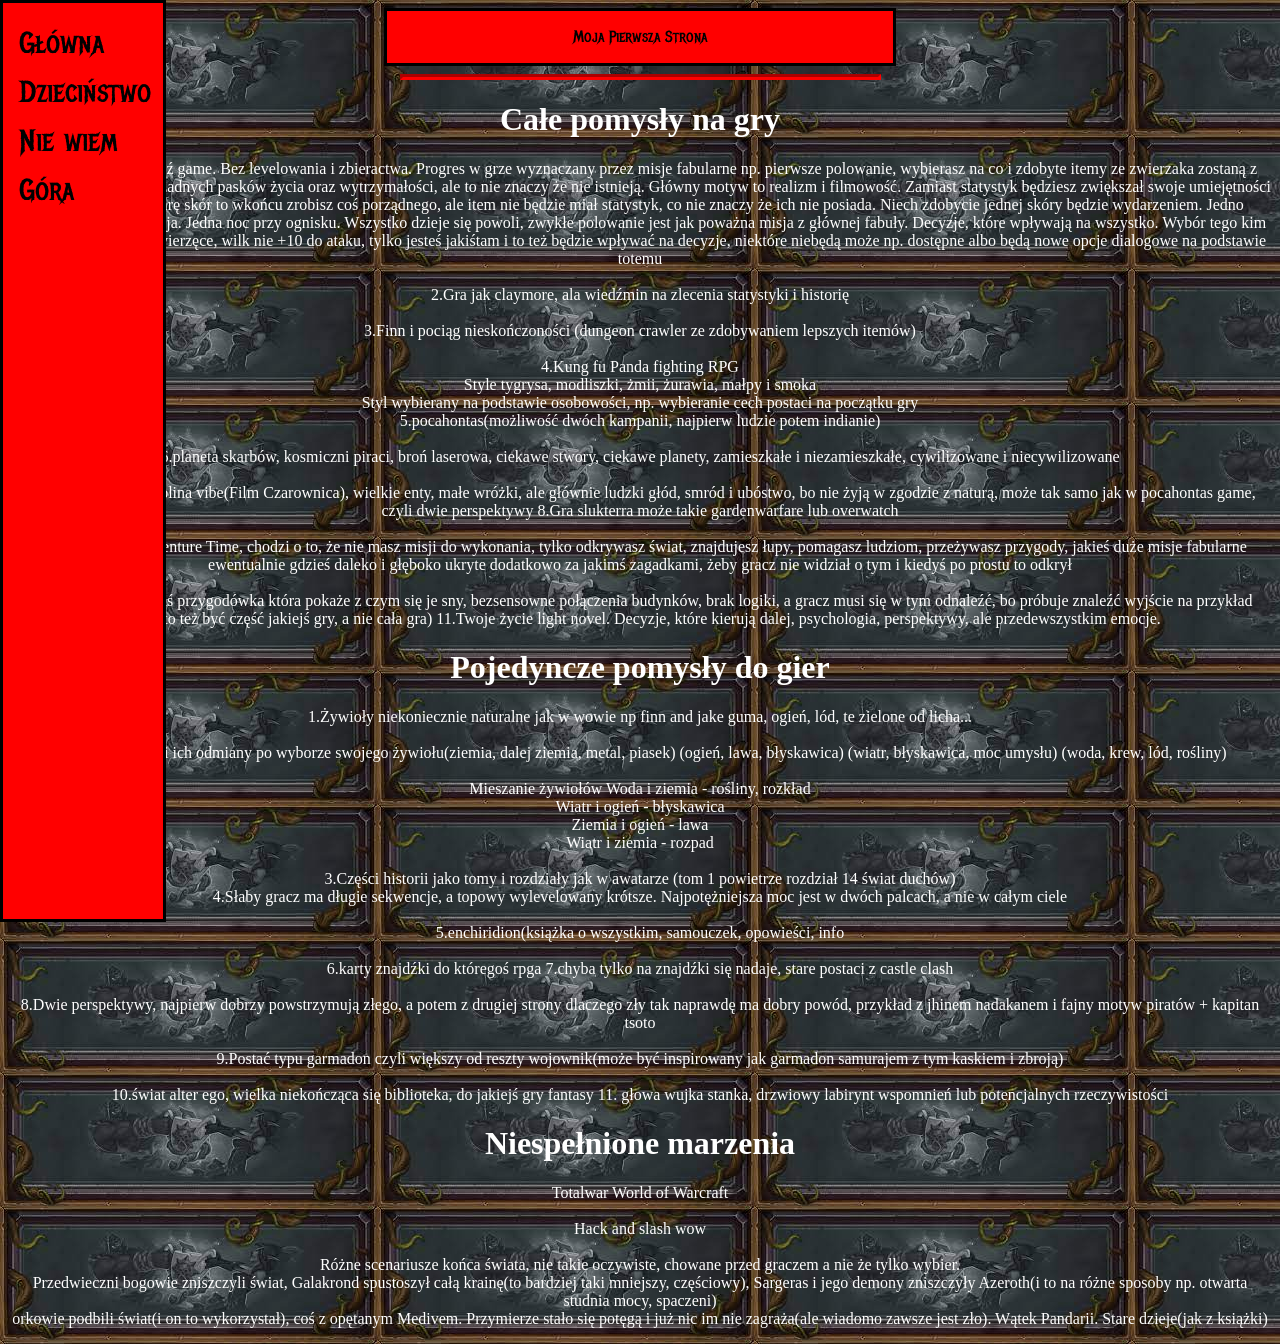
==== commit 0738f372: "Update index.html" ====
--- a/index.html
+++ b/index.html
@@ -36,6 +36,7 @@
            8.Gra slukterra może takie gardenwarfare lub overwatch<br><br>
            9.RPG z vibem Adventure Time, chodzi o to, że nie masz misji do wykonania, tylko odkrywasz świat, znajdujesz łupy, pomagasz ludziom, przeżywasz przygody, jakieś duże misje fabularne ewentualnie gdzieś daleko i głęboko ukryte dodatkowo za jakimś zagadkami, żeby gracz nie widział o tym i kiedyś po prostu to odkrył <br><br>
            10.Dream world, jakaś przygodówka która pokaże z czym się je sny, bezsensowne połączenia budynków, brak logiki, a gracz musi się w tym odnaleźć, bo próbuje znaleźć wyjście na przykład (może to też być część jakiejś gry, a nie cała gra)
+           11.Twoje życie light novel. Decyzje, które kierują dalej, psychologia, perspektywy, ale przedewszystkim emocje.
         </p>
         <h1>Pojedyncze pomysły do gier</h1>
            1.Żywioły niekoniecznie naturalne jak w wowie np finn and jake guma, ogień, lód, te zielone od licha...</br></br>
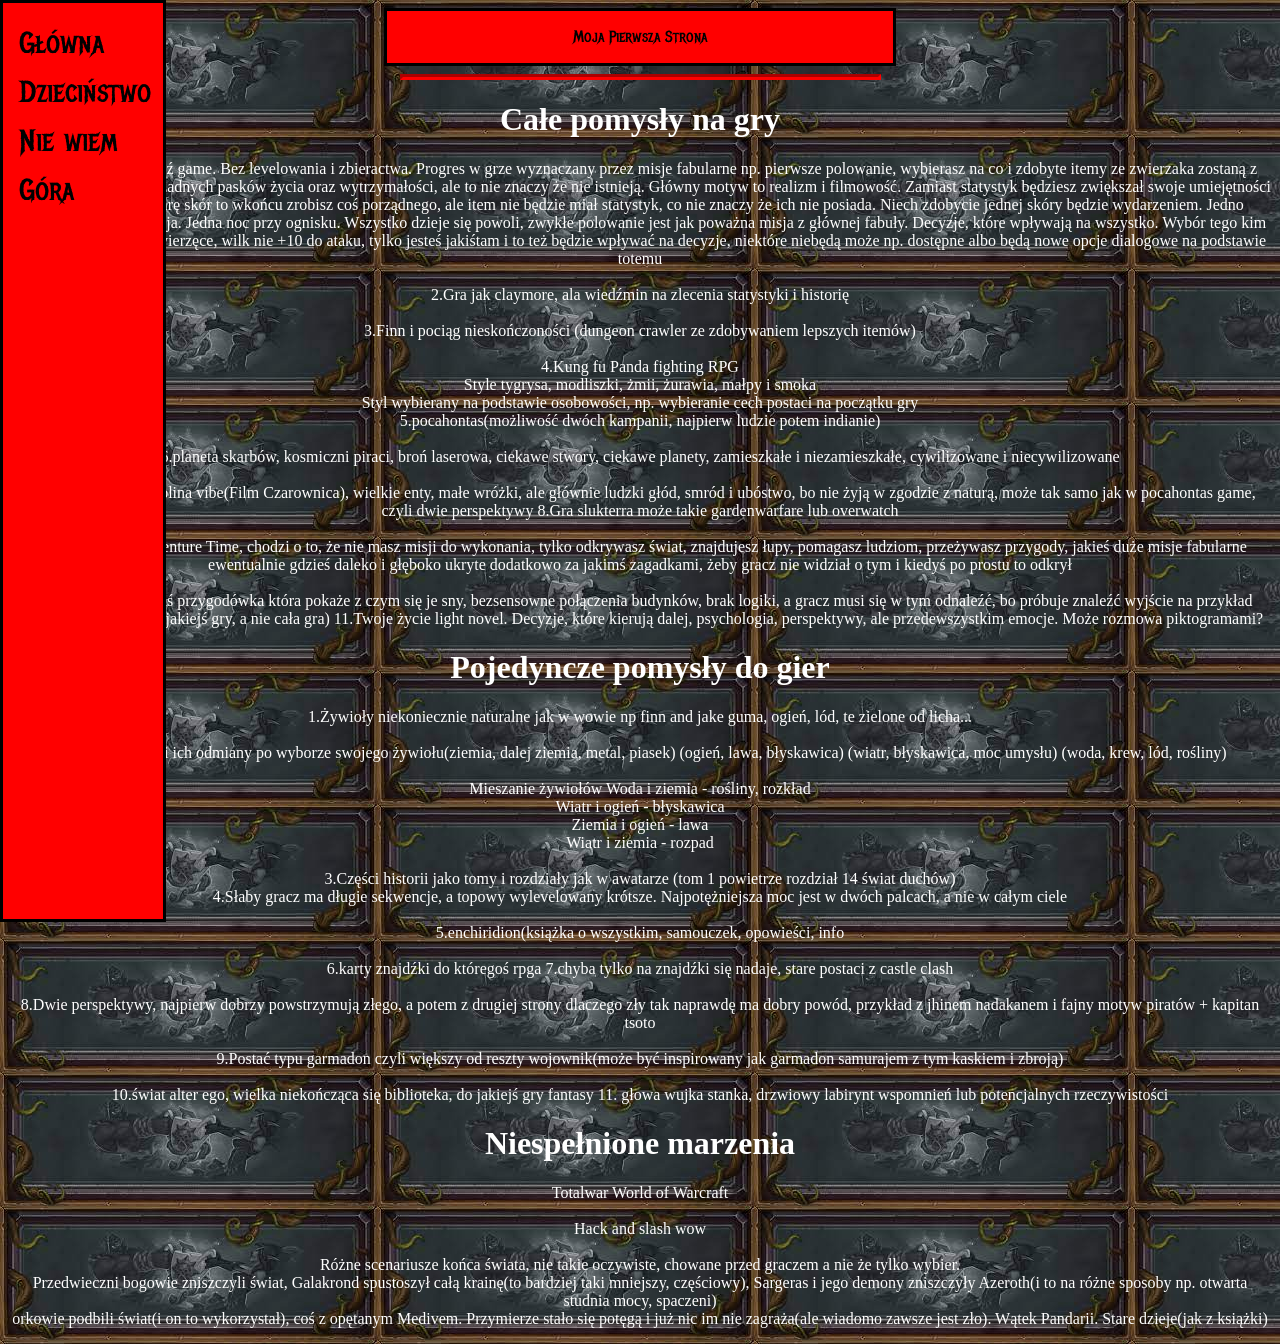
==== commit 6c329d79: "Update index.html" ====
--- a/index.html
+++ b/index.html
@@ -36,7 +36,7 @@
            8.Gra slukterra może takie gardenwarfare lub overwatch<br><br>
            9.RPG z vibem Adventure Time, chodzi o to, że nie masz misji do wykonania, tylko odkrywasz świat, znajdujesz łupy, pomagasz ludziom, przeżywasz przygody, jakieś duże misje fabularne ewentualnie gdzieś daleko i głęboko ukryte dodatkowo za jakimś zagadkami, żeby gracz nie widział o tym i kiedyś po prostu to odkrył <br><br>
            10.Dream world, jakaś przygodówka która pokaże z czym się je sny, bezsensowne połączenia budynków, brak logiki, a gracz musi się w tym odnaleźć, bo próbuje znaleźć wyjście na przykład (może to też być część jakiejś gry, a nie cała gra)
-           11.Twoje życie light novel. Decyzje, które kierują dalej, psychologia, perspektywy, ale przedewszystkim emocje.
+           11.Twoje życie light novel. Decyzje, które kierują dalej, psychologia, perspektywy, ale przedewszystkim emocje. Może rozmowa piktogramami?
         </p>
         <h1>Pojedyncze pomysły do gier</h1>
            1.Żywioły niekoniecznie naturalne jak w wowie np finn and jake guma, ogień, lód, te zielone od licha...</br></br>
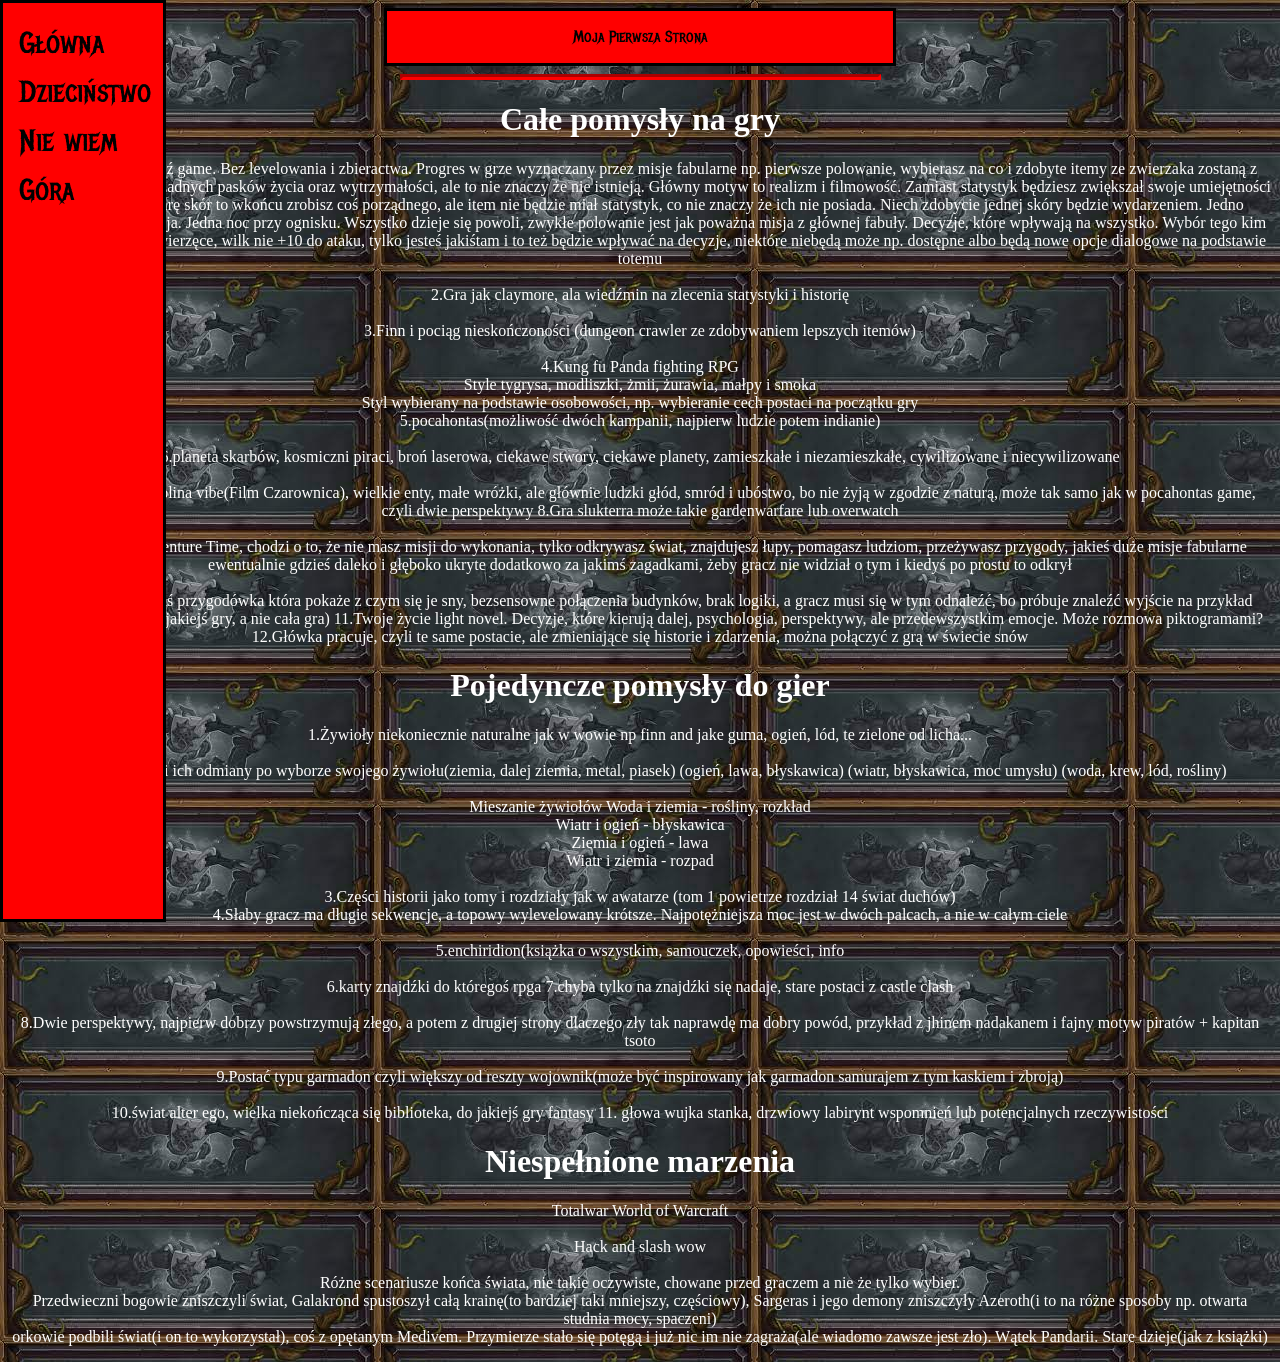
==== commit 43f54685: "Update index.html" ====
--- a/index.html
+++ b/index.html
@@ -37,6 +37,7 @@
            9.RPG z vibem Adventure Time, chodzi o to, że nie masz misji do wykonania, tylko odkrywasz świat, znajdujesz łupy, pomagasz ludziom, przeżywasz przygody, jakieś duże misje fabularne ewentualnie gdzieś daleko i głęboko ukryte dodatkowo za jakimś zagadkami, żeby gracz nie widział o tym i kiedyś po prostu to odkrył <br><br>
            10.Dream world, jakaś przygodówka która pokaże z czym się je sny, bezsensowne połączenia budynków, brak logiki, a gracz musi się w tym odnaleźć, bo próbuje znaleźć wyjście na przykład (może to też być część jakiejś gry, a nie cała gra)
            11.Twoje życie light novel. Decyzje, które kierują dalej, psychologia, perspektywy, ale przedewszystkim emocje. Może rozmowa piktogramami?
+           12.Główka pracuje, czyli te same postacie, ale zmieniające się historie i zdarzenia, można połączyć z grą w świecie snów
         </p>
         <h1>Pojedyncze pomysły do gier</h1>
            1.Żywioły niekoniecznie naturalne jak w wowie np finn and jake guma, ogień, lód, te zielone od licha...</br></br>
--- a/styles.css
+++ b/styles.css
@@ -91,3 +91,7 @@
     text-align: center;
     color: white;
 }
+
+img{
+    width: 200px;
+}
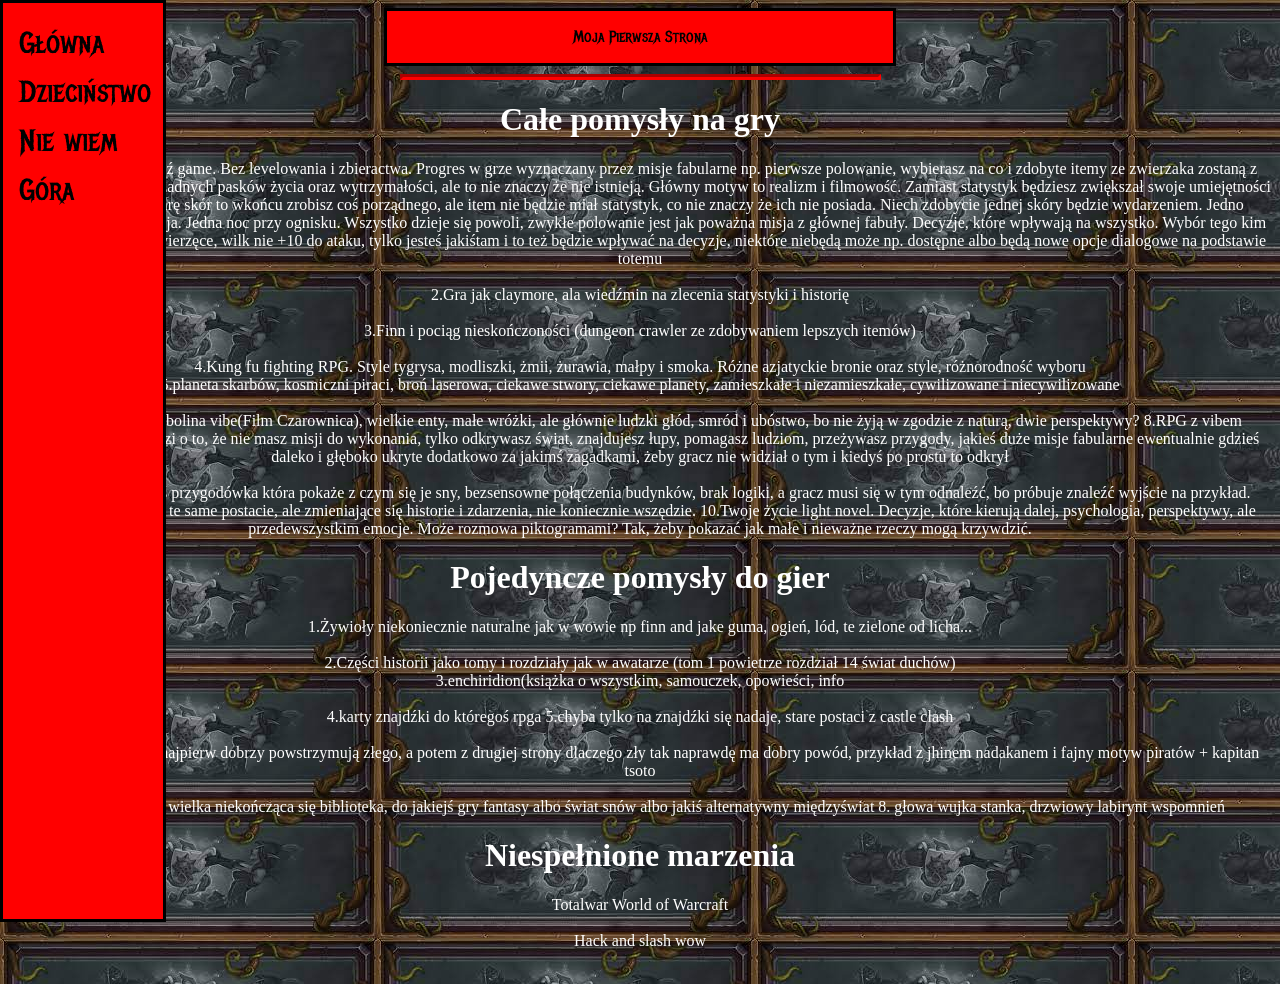
==== commit 051bd012: "Update index.html" ====
--- a/index.html
+++ b/index.html
@@ -27,43 +27,26 @@
            1.Mój Brat Niedźwiedź game. Bez levelowania i zbieractwa. Progres w grze wyznaczany przez misje fabularne np. pierwsze polowanie, wybierasz na co i zdobyte itemy ze zwierzaka zostaną z tobą do końca gry. Bez żadnych pasków życia oraz wytrzymałości, ale to nie znaczy że nie istnieją. Główny motyw to realizm i filmowość. Zamiast statystyk będziesz zwiększał swoje umiejętności np. jak rozjebiesz parę skór to wkońcu zrobisz coś porządnego, ale item nie będzie miał statystyk, co nie znaczy że ich nie posiada. Niech zdobycie jednej skóry będzie wydarzeniem. Jedno polowanie. Jedna decyzja. Jedna noc przy ognisku. Wszystko dzieje się powoli, zwykłe polowanie jest jak poważna misja z głównej fabuły. Decyzje, które wpływają na wszystko. Wybór tego kim będziesz, np. totemy zwierzęce, wilk nie +10 do ataku, tylko jesteś jakiśtam i to też będzie wpływać na decyzje, niektóre niebędą może np. dostępne albo będą nowe opcje dialogowe na podstawie totemu</br></br>
            2.Gra jak claymore, ala wiedźmin na zlecenia statystyki i historię<br><br>
            3.Finn i pociąg nieskończoności (dungeon crawler ze zdobywaniem lepszych itemów)</br></br>
-           4.Kung fu Panda fighting RPG</br>
-            Style tygrysa, modliszki, żmii, żurawia, małpy i smoka</br>
-            Styl wybierany na podstawie osobowości, np. wybieranie cech postaci na początku gry</br>
-           5.pocahontas(możliwość dwóch kampanii, najpierw ludzie potem indianie)</br></br>
-           6.planeta skarbów, kosmiczni piraci, broń laserowa, ciekawe stwory, ciekawe planety, zamieszkałe i niezamieszkałe, cywilizowane i niecywilizowane</br></br>
-           7.Dark Fantasy, Diabolina vibe(Film Czarownica), wielkie enty, małe wróżki, ale głównie ludzki głód, smród i ubóstwo, bo nie żyją w zgodzie z naturą, może tak samo jak w pocahontas game, czyli dwie perspektywy
-           8.Gra slukterra może takie gardenwarfare lub overwatch<br><br>
-           9.RPG z vibem Adventure Time, chodzi o to, że nie masz misji do wykonania, tylko odkrywasz świat, znajdujesz łupy, pomagasz ludziom, przeżywasz przygody, jakieś duże misje fabularne ewentualnie gdzieś daleko i głęboko ukryte dodatkowo za jakimś zagadkami, żeby gracz nie widział o tym i kiedyś po prostu to odkrył <br><br>
-           10.Dream world, jakaś przygodówka która pokaże z czym się je sny, bezsensowne połączenia budynków, brak logiki, a gracz musi się w tym odnaleźć, bo próbuje znaleźć wyjście na przykład (może to też być część jakiejś gry, a nie cała gra)
-           11.Twoje życie light novel. Decyzje, które kierują dalej, psychologia, perspektywy, ale przedewszystkim emocje. Może rozmowa piktogramami?
-           12.Główka pracuje, czyli te same postacie, ale zmieniające się historie i zdarzenia, można połączyć z grą w świecie snów
+           4.Kung fu fighting RPG. Style tygrysa, modliszki, żmii, żurawia, małpy i smoka. Różne azjatyckie bronie oraz style, różnorodność wyboru</br>
+           5.planeta skarbów, kosmiczni piraci, broń laserowa, ciekawe stwory, ciekawe planety, zamieszkałe i niezamieszkałe, cywilizowane i niecywilizowane</br></br>
+           6.Dark Fantasy, Diabolina vibe(Film Czarownica), wielkie enty, małe wróżki, ale głównie ludzki głód, smród i ubóstwo, bo nie żyją w zgodzie z naturą, dwie perspektywy?
+           8.RPG z vibem Adventure Time, chodzi o to, że nie masz misji do wykonania, tylko odkrywasz świat, znajdujesz łupy, pomagasz ludziom, przeżywasz przygody, jakieś duże misje fabularne ewentualnie gdzieś daleko i głęboko ukryte dodatkowo za jakimś zagadkami, żeby gracz nie widział o tym i kiedyś po prostu to odkrył <br><br>
+           9.Dream world, jakaś przygodówka która pokaże z czym się je sny, bezsensowne połączenia budynków, brak logiki, a gracz musi się w tym odnaleźć, bo próbuje znaleźć wyjście na przykład. Główka pracuje, czyli te same postacie, ale zmieniające się historie i zdarzenia, nie koniecznie wszędzie.
+           10.Twoje życie light novel. Decyzje, które kierują dalej, psychologia, perspektywy, ale przedewszystkim emocje. Może rozmowa piktogramami? Tak, żeby pokazać jak małe i nieważne rzeczy mogą krzywdzić.
         </p>
         <h1>Pojedyncze pomysły do gier</h1>
            1.Żywioły niekoniecznie naturalne jak w wowie np finn and jake guma, ogień, lód, te zielone od licha...</br></br>
-           2.avatar żywioły i ich odmiany po wyborze swojego żywiołu(ziemia, dalej ziemia, metal, piasek) 
-            (ogień, lawa, błyskawica) (wiatr, błyskawica, moc umysłu) (woda, krew, lód, rośliny)</br></br>
-           Mieszanie żywiołów
-           Woda i ziemia - rośliny, rozkład</br>
-            Wiatr i ogień - błyskawica</br>
-            Ziemia i ogień - lawa</br>
-            Wiatr i ziemia - rozpad</br></br>
-            3.Części historii jako tomy i rozdziały jak w awatarze (tom 1 powietrze rozdział 14 świat duchów)</br>
-            4.Słaby gracz ma długie sekwencje, a topowy wylevelowany krótsze. Najpotężniejsza moc jest w dwóch palcach, a nie w całym ciele</br></br>
-            5.enchiridion(książka o wszystkim, samouczek, opowieści, info</br></br>
-            6.karty znajdźki do któregoś rpga
-            7.chyba tylko na znajdźki się nadaje, stare postaci z castle clash</br></br>
-            8.Dwie perspektywy, najpierw dobrzy powstrzymują złego, a potem z drugiej strony dlaczego zły tak naprawdę ma dobry powód, przykład z jhinem nadakanem i fajny motyw piratów + kapitan tsoto<br><br>
-            9.Postać typu garmadon czyli większy od reszty wojownik(może być inspirowany jak garmadon samurajem z tym kaskiem i zbroją)<br><br>
-            10.świat alter ego, wielka niekończąca się biblioteka, do jakiejś gry fantasy
-            11. głowa wujka stanka, drzwiowy labirynt wspomnień lub potencjalnych rzeczywistości
+            2.Części historii jako tomy i rozdziały jak w awatarze (tom 1 powietrze rozdział 14 świat duchów)</br>
+            3.enchiridion(książka o wszystkim, samouczek, opowieści, info</br></br>
+            4.karty znajdźki do któregoś rpga
+            5.chyba tylko na znajdźki się nadaje, stare postaci z castle clash</br></br>
+            6.Dwie perspektywy, najpierw dobrzy powstrzymują złego, a potem z drugiej strony dlaczego zły tak naprawdę ma dobry powód, przykład z jhinem nadakanem i fajny motyw piratów + kapitan tsoto<br><br>
+            7.świat alter ego, wielka niekończąca się biblioteka, do jakiejś gry fantasy albo świat snów albo jakiś alternatywny międzyświat
+            8. głowa wujka stanka, drzwiowy labirynt wspomnień
         <p>
         <h1>Niespełnione marzenia</h1>
             Totalwar World of Warcraft<br><br>
             Hack and slash wow<br><br>
-            Różne scenariusze końca świata, nie takie oczywiste, chowane przed graczem a nie że tylko wybier. <br>Przedwieczni bogowie zniszczyli świat, Galakrond spustoszył całą krainę(to bardziej taki mniejszy, częściowy), 
-            Sargeras i jego demony zniszczyły Azeroth(i to na różne sposoby np. otwarta studnia mocy, spaczeni) <br>orkowie podbili świat(i on to wykorzystał), coś z opętanym Medivem. Przymierze stało się potęgą i już nic 
-            im nie zagraża(ale wiadomo zawsze jest zło). Wątek Pandarii. Stare dzieje(jak z książki)<br>
         </p>
     </div>
 </body>
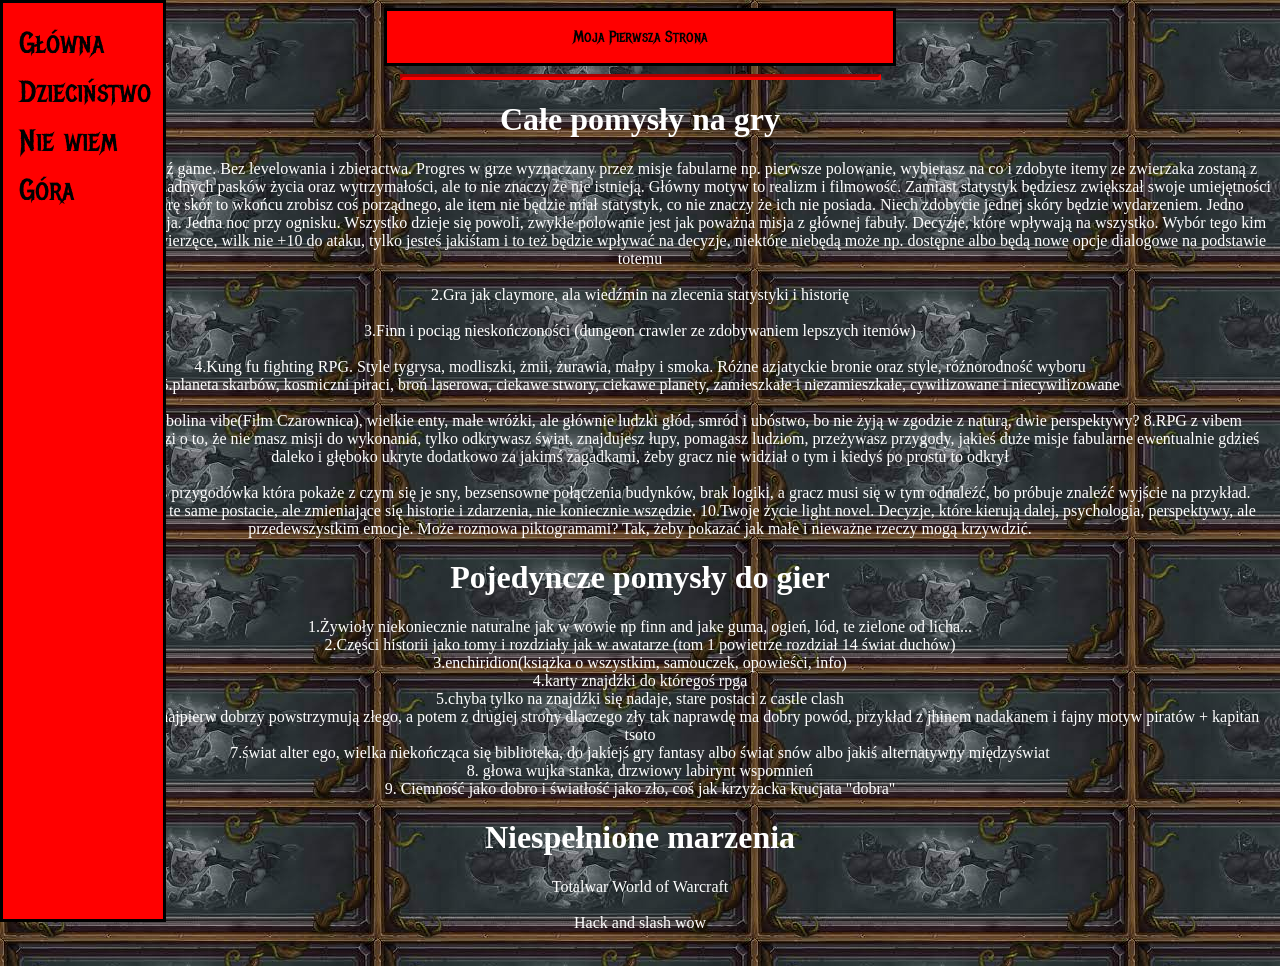
==== commit 889ac9bf: "a" ====
--- a/index.html
+++ b/index.html
@@ -35,14 +35,15 @@
            10.Twoje życie light novel. Decyzje, które kierują dalej, psychologia, perspektywy, ale przedewszystkim emocje. Może rozmowa piktogramami? Tak, żeby pokazać jak małe i nieważne rzeczy mogą krzywdzić.
         </p>
         <h1>Pojedyncze pomysły do gier</h1>
-           1.Żywioły niekoniecznie naturalne jak w wowie np finn and jake guma, ogień, lód, te zielone od licha...</br></br>
+            1.Żywioły niekoniecznie naturalne jak w wowie np finn and jake guma, ogień, lód, te zielone od licha...</br>
             2.Części historii jako tomy i rozdziały jak w awatarze (tom 1 powietrze rozdział 14 świat duchów)</br>
-            3.enchiridion(książka o wszystkim, samouczek, opowieści, info</br></br>
-            4.karty znajdźki do któregoś rpga
-            5.chyba tylko na znajdźki się nadaje, stare postaci z castle clash</br></br>
-            6.Dwie perspektywy, najpierw dobrzy powstrzymują złego, a potem z drugiej strony dlaczego zły tak naprawdę ma dobry powód, przykład z jhinem nadakanem i fajny motyw piratów + kapitan tsoto<br><br>
-            7.świat alter ego, wielka niekończąca się biblioteka, do jakiejś gry fantasy albo świat snów albo jakiś alternatywny międzyświat
-            8. głowa wujka stanka, drzwiowy labirynt wspomnień
+            3.enchiridion(książka o wszystkim, samouczek, opowieści, info)</br>
+            4.karty znajdźki do któregoś rpga</br>
+            5.chyba tylko na znajdźki się nadaje, stare postaci z castle clash</br>
+            6.Dwie perspektywy, najpierw dobrzy powstrzymują złego, a potem z drugiej strony dlaczego zły tak naprawdę ma dobry powód, przykład z jhinem nadakanem i fajny motyw piratów + kapitan tsoto</br>
+            7.świat alter ego, wielka niekończąca się biblioteka, do jakiejś gry fantasy albo świat snów albo jakiś alternatywny międzyświat</br>
+            8. głowa wujka stanka, drzwiowy labirynt wspomnień<br>
+            9. Ciemność jako dobro i światłość jako zło, coś jak krzyżacka krucjata "dobra"</br>
         <p>
         <h1>Niespełnione marzenia</h1>
             Totalwar World of Warcraft<br><br>
--- a/styles.css
+++ b/styles.css
@@ -90,6 +90,7 @@
     border: solid white 1px;
     text-align: center;
     color: white;
+    background-color: darkslategrey;
 }
 
 img{
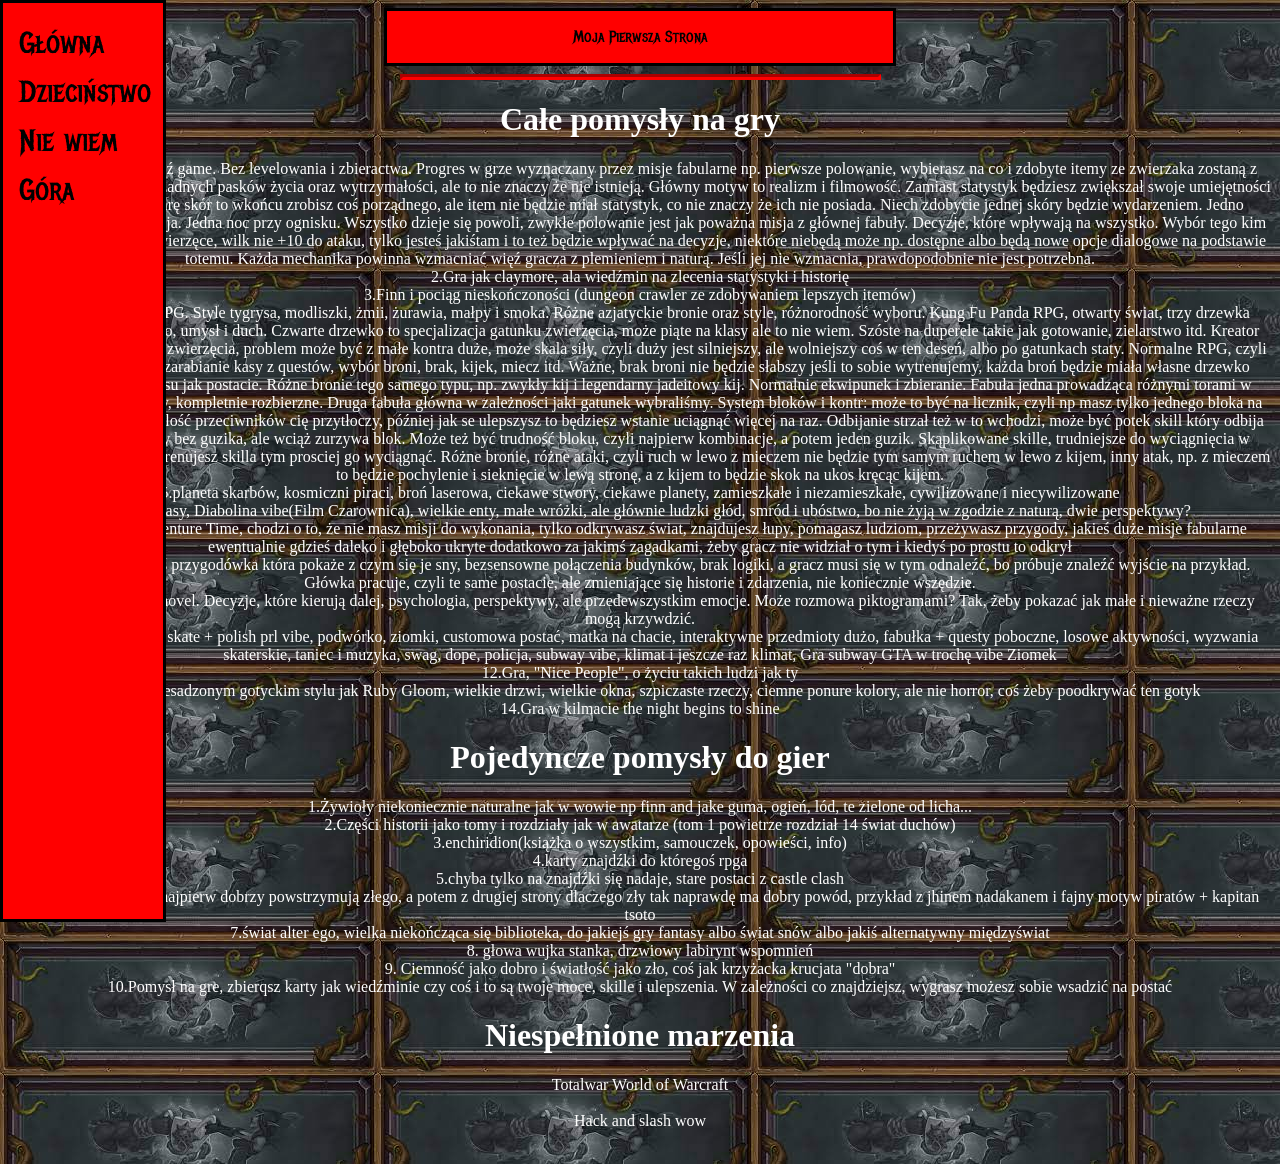
==== commit a45d3e41: "Update index.html" ====
--- a/index.html
+++ b/index.html
@@ -24,15 +24,20 @@
     <div id="glowna">
         <h1>Całe pomysły na gry</h1>
         <p>
-           1.Mój Brat Niedźwiedź game. Bez levelowania i zbieractwa. Progres w grze wyznaczany przez misje fabularne np. pierwsze polowanie, wybierasz na co i zdobyte itemy ze zwierzaka zostaną z tobą do końca gry. Bez żadnych pasków życia oraz wytrzymałości, ale to nie znaczy że nie istnieją. Główny motyw to realizm i filmowość. Zamiast statystyk będziesz zwiększał swoje umiejętności np. jak rozjebiesz parę skór to wkońcu zrobisz coś porządnego, ale item nie będzie miał statystyk, co nie znaczy że ich nie posiada. Niech zdobycie jednej skóry będzie wydarzeniem. Jedno polowanie. Jedna decyzja. Jedna noc przy ognisku. Wszystko dzieje się powoli, zwykłe polowanie jest jak poważna misja z głównej fabuły. Decyzje, które wpływają na wszystko. Wybór tego kim będziesz, np. totemy zwierzęce, wilk nie +10 do ataku, tylko jesteś jakiśtam i to też będzie wpływać na decyzje, niektóre niebędą może np. dostępne albo będą nowe opcje dialogowe na podstawie totemu</br></br>
-           2.Gra jak claymore, ala wiedźmin na zlecenia statystyki i historię<br><br>
-           3.Finn i pociąg nieskończoności (dungeon crawler ze zdobywaniem lepszych itemów)</br></br>
-           4.Kung fu fighting RPG. Style tygrysa, modliszki, żmii, żurawia, małpy i smoka. Różne azjatyckie bronie oraz style, różnorodność wyboru</br>
-           5.planeta skarbów, kosmiczni piraci, broń laserowa, ciekawe stwory, ciekawe planety, zamieszkałe i niezamieszkałe, cywilizowane i niecywilizowane</br></br>
-           6.Dark Fantasy, Diabolina vibe(Film Czarownica), wielkie enty, małe wróżki, ale głównie ludzki głód, smród i ubóstwo, bo nie żyją w zgodzie z naturą, dwie perspektywy?
-           8.RPG z vibem Adventure Time, chodzi o to, że nie masz misji do wykonania, tylko odkrywasz świat, znajdujesz łupy, pomagasz ludziom, przeżywasz przygody, jakieś duże misje fabularne ewentualnie gdzieś daleko i głęboko ukryte dodatkowo za jakimś zagadkami, żeby gracz nie widział o tym i kiedyś po prostu to odkrył <br><br>
-           9.Dream world, jakaś przygodówka która pokaże z czym się je sny, bezsensowne połączenia budynków, brak logiki, a gracz musi się w tym odnaleźć, bo próbuje znaleźć wyjście na przykład. Główka pracuje, czyli te same postacie, ale zmieniające się historie i zdarzenia, nie koniecznie wszędzie.
-           10.Twoje życie light novel. Decyzje, które kierują dalej, psychologia, perspektywy, ale przedewszystkim emocje. Może rozmowa piktogramami? Tak, żeby pokazać jak małe i nieważne rzeczy mogą krzywdzić.
+           1.Mój Brat Niedźwiedź game. Bez levelowania i zbieractwa. Progres w grze wyznaczany przez misje fabularne np. pierwsze polowanie, wybierasz na co i zdobyte itemy ze zwierzaka zostaną z tobą do końca gry. Bez żadnych pasków życia oraz wytrzymałości, ale to nie znaczy że nie istnieją. Główny motyw to realizm i filmowość. Zamiast statystyk będziesz zwiększał swoje umiejętności np. jak rozjebiesz parę skór to wkońcu zrobisz coś porządnego, ale item nie będzie miał statystyk, co nie znaczy że ich nie posiada. Niech zdobycie jednej skóry będzie wydarzeniem. Jedno polowanie. Jedna decyzja. Jedna noc przy ognisku. Wszystko dzieje się powoli, zwykłe polowanie jest jak poważna misja z głównej fabuły. Decyzje, które wpływają na wszystko. Wybór tego kim będziesz, np. totemy zwierzęce, wilk nie +10 do ataku, tylko jesteś jakiśtam i to też będzie wpływać na decyzje, niektóre niebędą może np. dostępne albo będą nowe opcje dialogowe na podstawie totemu. Każda mechanika powinna wzmacniać więź gracza z plemieniem i naturą. Jeśli jej nie wzmacnia, prawdopodobnie nie jest potrzebna.</br>
+           2.Gra jak claymore, ala wiedźmin na zlecenia statystyki i historię</br>
+           3.Finn i pociąg nieskończoności (dungeon crawler ze zdobywaniem lepszych itemów)</br>
+           4.Kung fu fighting RPG. Style tygrysa, modliszki, żmii, żurawia, małpy i smoka. Różne azjatyckie bronie oraz style, różnorodność wyboru. Kung Fu Panda RPG, otwarty świat, trzy drzewka zawsze jak części, ciało, umysł i duch. Czwarte drzewko to specjalizacja gatunku zwierzęcia, może piąte na klasy ale to nie wiem. Szóste na duperele takie jak gotowanie, zielarstwo itd. Kreator postaci, wybór gatunku zwierzęcia, problem może być z małe kontra duże, może skala siły, czyli duży jest silniejszy, ale wolniejszy coś w ten deseń, albo po gatunkach staty. Normalne RPG, czyli zbieranie roślinków, zarabianie kasy z questów, wybór broni, brak, kijek, miecz itd. Ważne, brak broni nie będzie słabszy jeśli to sobie wytrenujemy, każda broń będzie miała własne drzewko umiejętbości i progresu jak postacie. Różne bronie tego samego typu, np. zwykły kij i legendarny jadeitowy kij. Normalnie ekwipunek i zbieranie. Fabuła jedna prowadząca różnymi torami w zależności od wyborów, kompletnie rozbierzne. Druga fabuła główna w zależności jaki gatunek wybraliśmy. System bloków i kontr: może to być  na licznik, czyli np masz tylko jednego bloka na ileś sekund czyli duża ilość przeciwników cię przytłoczy, później jak se ulepszysz to będziesz wstanie uciągnąć więcej na raz. Odbijanie strzał też w to wchodzi, może być potek skill który odbija automatycznie strzały bez guzika, ale wciąż zurzywa blok. Może też być trudność bloku, czyli najpierw kombinacje, a potem jeden guzik. Skąplikowane skille, trudniejsze do wyciągnięcia w walce, może im więcej trenujesz skilla tym prosciej go wyciągnąć. Różne bronie, różne ataki, czyli ruch w lewo z mieczem nie będzie tym samym ruchem w lewo z kijem, inny atak, np. z mieczem to będzie pochylenie i sieknięcie w lewą stronę, a z kijem to będzie skok na ukos kręcąc kijem.</br>
+           5.planeta skarbów, kosmiczni piraci, broń laserowa, ciekawe stwory, ciekawe planety, zamieszkałe i niezamieszkałe, cywilizowane i niecywilizowane</br>
+           6.Dark Fantasy, Diabolina vibe(Film Czarownica), wielkie enty, małe wróżki, ale głównie ludzki głód, smród i ubóstwo, bo nie żyją w zgodzie z naturą, dwie perspektywy?</br>
+           8.RPG z vibem Adventure Time, chodzi o to, że nie masz misji do wykonania, tylko odkrywasz świat, znajdujesz łupy, pomagasz ludziom, przeżywasz przygody, jakieś duże misje fabularne ewentualnie gdzieś daleko i głęboko ukryte dodatkowo za jakimś zagadkami, żeby gracz nie widział o tym i kiedyś po prostu to odkrył</br>
+           9.Dream world, jakaś przygodówka która pokaże z czym się je sny, bezsensowne połączenia budynków, brak logiki, a gracz musi się w tym odnaleźć, bo próbuje znaleźć wyjście na przykład. Główka pracuje, czyli te same postacie, ale zmieniające się historie i zdarzenia, nie koniecznie wszędzie.</br>
+           10.Twoje życie light novel. Decyzje, które kierują dalej, psychologia, perspektywy, ale przedewszystkim emocje. Może rozmowa piktogramami? Tak, żeby pokazać jak małe i nieważne rzeczy mogą krzywdzić.</br>
+           11.Skate gta, ameryka skate + polish prl vibe, podwórko, ziomki, customowa postać, matka na chacie, interaktywne przedmioty dużo, fabułka + questy poboczne, losowe aktywności, wyzwania skaterskie, taniec i muzyka, swag, dope, policja, subway vibe, klimat i jeszcze raz klimat, Gra subway GTA w trochę vibe Ziomek</br>
+           12.Gra, "Nice People", o życiu takich ludzi jak ty</br>
+           13.Gra w przesadzonym gotyckim stylu jak Ruby Gloom, wielkie drzwi, wielkie okna, szpiczaste rzeczy, ciemne ponure kolory, ale nie horror, coś żeby poodkrywać ten gotyk</br>
+           14.Gra w kilmacie the night begins to shine</br>
+
         </p>
         <h1>Pojedyncze pomysły do gier</h1>
             1.Żywioły niekoniecznie naturalne jak w wowie np finn and jake guma, ogień, lód, te zielone od licha...</br>
@@ -44,6 +49,8 @@
             7.świat alter ego, wielka niekończąca się biblioteka, do jakiejś gry fantasy albo świat snów albo jakiś alternatywny międzyświat</br>
             8. głowa wujka stanka, drzwiowy labirynt wspomnień<br>
             9. Ciemność jako dobro i światłość jako zło, coś jak krzyżacka krucjata "dobra"</br>
+            10.Pomysł na gre, zbierqsz karty jak wiedźminie czy coś i to są twoje moce, skille i ulepszenia. W zależności co znajdziejsz, wygrasz możesz sobie wsadzić na postać
+
         <p>
         <h1>Niespełnione marzenia</h1>
             Totalwar World of Warcraft<br><br>
